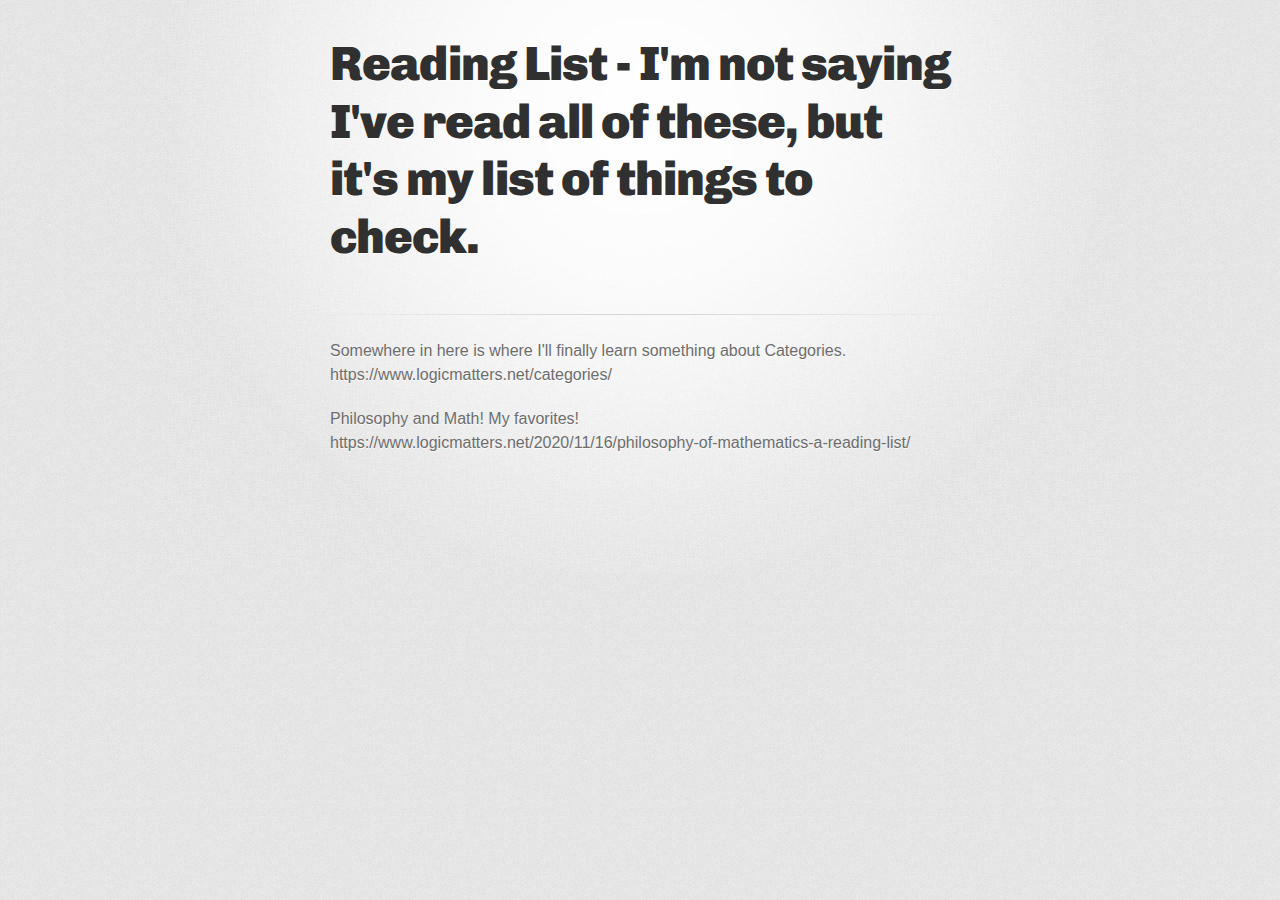
==== readinglist.html @ ac2e61f0 "reading list" ====
<!DOCTYPE html>
<html>
  <head>
    <meta charset='utf-8'>
    <meta http-equiv="X-UA-Compatible" content="chrome=1">
    <link href='https://fonts.googleapis.com/css?family=Chivo:900' rel='stylesheet' type='text/css'>
    <link rel="stylesheet" type="text/css" href="stylesheets/stylesheet.css" media="screen" />
    <link rel="stylesheet" type="text/css" href="stylesheets/pygment_trac.css" media="screen" />
    <link rel="stylesheet" type="text/css" href="stylesheets/print.css" media="print" />
    <!--[if lt IE 9]>
    <script src="//html5shiv.googlecode.com/svn/trunk/html5.js"></script>
    <![endif]-->
    <title>guyrt.github.com by guyrt</title>
    <script type="text/javascript">

      var _gaq = _gaq || [];
      _gaq.push(['_setAccount', 'UA-38946740-1']);
      _gaq.push(['_trackPageview']);

      (function() {
        var ga = document.createElement('script'); ga.type = 'text/javascript'; ga.async = true;
        ga.src = ('https:' == document.location.protocol ? 'https://ssl' : 'http://www') + '.google-analytics.com/ga.js';
        var s = document.getElementsByTagName('script')[0]; s.parentNode.insertBefore(ga, s);
      })();

    </script>
  </head>

  <body>
    <div id="container">
      <div class="inner">

        <header>
            <h1>Reading List - I'm not saying I've read all of these, but it's my list of things to check.</h1>
            <h2></h2>
        </header>

        <hr>

        <section id="main_content">
            <p>Somewhere in here is where I'll finally learn something about Categories. https://www.logicmatters.net/categories/</p>

            <p>Philosophy and Math! My favorites! https://www.logicmatters.net/2020/11/16/philosophy-of-mathematics-a-reading-list/</p>
        </section>
    </div>
  </body>
</html>
---- stylesheets/stylesheet.css ----
/* http://meyerweb.com/eric/tools/css/reset/ 
   v2.0 | 20110126
   License: none (public domain)
*/
html, body, div, span, applet, object, iframe,
h1, h2, h3, h4, h5, h6, p, blockquote, pre,
a, abbr, acronym, address, big, cite, code,
del, dfn, em, img, ins, kbd, q, s, samp,
small, strike, strong, sub, sup, tt, var,
b, u, i, center,
dl, dt, dd, ol, ul, li,
fieldset, form, label, legend,
table, caption, tbody, tfoot, thead, tr, th, td,
article, aside, canvas, details, embed, 
figure, figcaption, footer, header, hgroup, 
menu, nav, output, ruby, section, summary,
time, mark, audio, video {
	margin: 0;
	padding: 0;
	border: 0;
	font-size: 100%;
	font: inherit;
	vertical-align: baseline;
}
/* HTML5 display-role reset for older browsers */
article, aside, details, figcaption, figure, 
footer, header, hgroup, menu, nav, section {
	display: block;
}
body {
	line-height: 1;
}
ol, ul {
	list-style: none;
}
blockquote, q {
	quotes: none;
}
blockquote:before, blockquote:after,
q:before, q:after {
	content: '';
	content: none;
}
table {
	border-collapse: collapse;
	border-spacing: 0;
}

/* LAYOUT STYLES */
body {
  font-size: 1em;
  line-height: 1.5; 
  background: #e7e7e7 url(../images/body-bg.png) 0 0 repeat;
  font-family: 'Helvetica Neue', Helvetica, Arial, serif;
  text-shadow: 0 1px 0 rgba(255, 255, 255, 0.8);
  color: #6d6d6d;
}

a {
  color: #d5000d;
}
a:hover {
  color: #c5000c;
}

header {
  padding-top: 35px;
  padding-bottom: 25px;
}

header h1 {
  font-family: 'Chivo', 'Helvetica Neue', Helvetica, Arial, serif; font-weight: 900;
  letter-spacing: -1px;
  font-size: 48px;
  color: #303030;
  line-height: 1.2;
}

header h2 {
  letter-spacing: -1px;
  font-size: 24px;
  color: #aaa;
  font-weight: normal;
  line-height: 1.3;
}

#container {
  background: transparent url(../images/highlight-bg.jpg) 50% 0 no-repeat;
  min-height: 595px;
}

.inner {
  width: 620px;
  margin: 0 auto;
}

#container .inner img {
  max-width: 100%;
}

#downloads {
  margin-bottom: 40px;
}

a.button {
  -moz-border-radius: 30px;
  -webkit-border-radius: 30px;                     
  border-radius: 30px;
  border-top: solid 1px #cbcbcb;
  border-left: solid 1px #b7b7b7;
  border-right: solid 1px #b7b7b7;
  border-bottom: solid 1px #b3b3b3;
  color: #303030;
  line-height: 25px;
  font-weight: bold;
  font-size: 15px;
  padding: 12px 8px 12px 8px;
  display: block;
  float: left;
  width: 179px;
  margin-right: 14px;  
  background: #fdfdfd; /* Old browsers */
  background: -moz-linear-gradient(top,  #fdfdfd 0%, #f2f2f2 100%); /* FF3.6+ */
  background: -webkit-gradient(linear, left top, left bottom, color-stop(0%,#fdfdfd), color-stop(100%,#f2f2f2)); /* Chrome,Safari4+ */
  background: -webkit-linear-gradient(top,  #fdfdfd 0%,#f2f2f2 100%); /* Chrome10+,Safari5.1+ */
  background: -o-linear-gradient(top,  #fdfdfd 0%,#f2f2f2 100%); /* Opera 11.10+ */
  background: -ms-linear-gradient(top,  #fdfdfd 0%,#f2f2f2 100%); /* IE10+ */
  background: linear-gradient(top,  #fdfdfd 0%,#f2f2f2 100%); /* W3C */
  filter: progid:DXImageTransform.Microsoft.gradient( startColorstr='#fdfdfd', endColorstr='#f2f2f2',GradientType=0 ); /* IE6-9 */
  -webkit-box-shadow: 10px 10px 5px #888;
  -moz-box-shadow: 10px 10px 5px #888;
  box-shadow: 0px 1px 5px #e8e8e8;
}
a.button:hover {
  border-top: solid 1px #b7b7b7;
  border-left: solid 1px #b3b3b3;
  border-right: solid 1px #b3b3b3;
  border-bottom: solid 1px #b3b3b3;
  background: #fafafa; /* Old browsers */
  background: -moz-linear-gradient(top,  #fdfdfd 0%, #f6f6f6 100%); /* FF3.6+ */
  background: -webkit-gradient(linear, left top, left bottom, color-stop(0%,#fdfdfd), color-stop(100%,#f6f6f6)); /* Chrome,Safari4+ */
  background: -webkit-linear-gradient(top,  #fdfdfd 0%,#f6f6f6 100%); /* Chrome10+,Safari5.1+ */
  background: -o-linear-gradient(top,  #fdfdfd 0%,#f6f6f6 100%); /* Opera 11.10+ */
  background: -ms-linear-gradient(top,  #fdfdfd 0%,#f6f6f6 100%); /* IE10+ */
  background: linear-gradient(top,  #fdfdfd 0%,#f6f6f6, 100%); /* W3C */
  filter: progid:DXImageTransform.Microsoft.gradient( startColorstr='#fdfdfd', endColorstr='#f6f6f6',GradientType=0 ); /* IE6-9 */
}

a.button span {
  padding-left: 50px;
  display: block;
  height: 23px;
}

#download-zip span {
  background: transparent url(../images/zip-icon.png) 12px 50% no-repeat;
}
#download-tar-gz span {
  background: transparent url(../images/tar-gz-icon.png) 12px 50% no-repeat;
}
#view-on-github span {
  background: transparent url(../images/octocat-icon.png) 12px 50% no-repeat;
}
#view-on-github {
  margin-right: 0;
}

code, pre {
  font-family: Monaco, "Bitstream Vera Sans Mono", "Lucida Console", Terminal;
  color: #222;
  margin-bottom: 30px;
  font-size: 14px;
}

code {
  background-color: #f2f2f2;
  border: solid 1px #ddd;
  padding: 0 3px;
}

pre {
  padding: 20px;
  background: #303030;
  color: #f2f2f2;
  text-shadow: none;
  overflow: auto;
}
pre code {
  color: #f2f2f2;
  background-color: #303030;
  border: none;
  padding: 0;
}

ul, ol, dl {
  margin-bottom: 20px;
}


/* COMMON STYLES */

hr {
  height: 1px;
  line-height: 1px;
  margin-top: 1em;
  padding-bottom: 1em;
  border: none;
  background: transparent url('../images/hr.png') 50% 0 no-repeat;
}

strong {
  font-weight: bold;
}

em {
  font-style: italic;
}

table {
  width: 100%;
  border: 1px solid #ebebeb;
}

th {
  font-weight: 500;
}

td {
  border: 1px solid #ebebeb;
  text-align: center; 
  font-weight: 300;
}

form {
  background: #f2f2f2;
  padding: 20px;
  
}


/* GENERAL ELEMENT TYPE STYLES */

h1 {
  font-size: 32px;
} 

h2 {
  font-size: 22px;
  font-weight: bold;
  color: #303030;
  margin-bottom: 8px;
} 

h3 {
  color: #d5000d;
  font-size: 18px;
  font-weight: bold;
  margin-bottom: 8px;
} 
 
h4 {
  font-size: 16px;
  color: #303030;
  font-weight: bold;
} 

h5 {
  font-size: 1em;
  color: #303030;
} 

h6 {
  font-size: .8em;
  color: #303030;
} 

p {
  font-weight: 300;
  margin-bottom: 20px;
}
 
a {
  text-decoration: none;
}

p a {
  font-weight: 400;
}

blockquote {
  font-size: 1.6em;
  border-left: 10px solid #e9e9e9;
  margin-bottom: 20px;
  padding: 0 0 0 30px;
}

ul li {
  list-style: disc inside;
  padding-left: 20px;
}

ol li {
  list-style: decimal inside;
  padding-left: 3px;
}

dl dt {
  color: #303030;
}

footer {
  background: transparent url('../images/hr.png') 0 0 no-repeat;
  margin-top: 40px;
  padding-top: 20px;
  padding-bottom: 30px;
  font-size: 13px;
  color: #aaa;
}

footer a {
  color: #666;
}
footer a:hover {
  color: #444;
}

/* MISC */
.clearfix:after {
  clear: both;
  content: '.';
  display: block;
  visibility: hidden;
  height: 0;
}

.clearfix {display: inline-block;}
* html .clearfix {height: 1%;}
.clearfix {display: block;}

/* #Media Queries
================================================== */

/* Smaller than standard 960 (devices and browsers) */
@media only screen and (max-width: 959px) {}

/* Tablet Portrait size to standard 960 (devices and browsers) */
@media only screen and (min-width: 768px) and (max-width: 959px) {}

/* All Mobile Sizes (devices and browser) */
@media only screen and (max-width: 767px) {
  header {
    padding-top: 10px;
    padding-bottom: 10px;
  }
  #downloads {
    margin-bottom: 25px;
  }
  #download-zip, #download-tar-gz {
    display: none;
  }
  .inner {
    width: 94%;
    margin: 0 auto;
  }
}

/* Mobile Landscape Size to Tablet Portrait (devices and browsers) */
@media only screen and (min-width: 480px) and (max-width: 767px) {}

/* Mobile Portrait Size to Mobile Landscape Size (devices and browsers) */
@media only screen and (max-width: 479px) {}
---- stylesheets/pygment_trac.css ----
.highlight  { background: #ffffff; }
.highlight .c { color: #999988; font-style: italic } /* Comment */
.highlight .err { color: #a61717; background-color: #e3d2d2 } /* Error */
.highlight .k { font-weight: bold } /* Keyword */
.highlight .o { font-weight: bold } /* Operator */
.highlight .cm { color: #999988; font-style: italic } /* Comment.Multiline */
.highlight .cp { color: #999999; font-weight: bold } /* Comment.Preproc */
.highlight .c1 { color: #999988; font-style: italic } /* Comment.Single */
.highlight .cs { color: #999999; font-weight: bold; font-style: italic } /* Comment.Special */
.highlight .gd { color: #000000; background-color: #ffdddd } /* Generic.Deleted */
.highlight .gd .x { color: #000000; background-color: #ffaaaa } /* Generic.Deleted.Specific */
.highlight .ge { font-style: italic } /* Generic.Emph */
.highlight .gr { color: #aa0000 } /* Generic.Error */
.highlight .gh { color: #999999 } /* Generic.Heading */
.highlight .gi { color: #000000; background-color: #ddffdd } /* Generic.Inserted */
.highlight .gi .x { color: #000000; background-color: #aaffaa } /* Generic.Inserted.Specific */
.highlight .go { color: #888888 } /* Generic.Output */
.highlight .gp { color: #555555 } /* Generic.Prompt */
.highlight .gs { font-weight: bold } /* Generic.Strong */
.highlight .gu { color: #800080; font-weight: bold; } /* Generic.Subheading */
.highlight .gt { color: #aa0000 } /* Generic.Traceback */
.highlight .kc { font-weight: bold } /* Keyword.Constant */
.highlight .kd { font-weight: bold } /* Keyword.Declaration */
.highlight .kn { font-weight: bold } /* Keyword.Namespace */
.highlight .kp { font-weight: bold } /* Keyword.Pseudo */
.highlight .kr { font-weight: bold } /* Keyword.Reserved */
.highlight .kt { color: #445588; font-weight: bold } /* Keyword.Type */
.highlight .m { color: #009999 } /* Literal.Number */
.highlight .s { color: #d14 } /* Literal.String */
.highlight .na { color: #008080 } /* Name.Attribute */
.highlight .nb { color: #0086B3 } /* Name.Builtin */
.highlight .nc { color: #445588; font-weight: bold } /* Name.Class */
.highlight .no { color: #008080 } /* Name.Constant */
.highlight .ni { color: #800080 } /* Name.Entity */
.highlight .ne { color: #990000; font-weight: bold } /* Name.Exception */
.highlight .nf { color: #990000; font-weight: bold } /* Name.Function */
.highlight .nn { color: #555555 } /* Name.Namespace */
.highlight .nt { color: #000080 } /* Name.Tag */
.highlight .nv { color: #008080 } /* Name.Variable */
.highlight .ow { font-weight: bold } /* Operator.Word */
.highlight .w { color: #bbbbbb } /* Text.Whitespace */
.highlight .mf { color: #009999 } /* Literal.Number.Float */
.highlight .mh { color: #009999 } /* Literal.Number.Hex */
.highlight .mi { color: #009999 } /* Literal.Number.Integer */
.highlight .mo { color: #009999 } /* Literal.Number.Oct */
.highlight .sb { color: #d14 } /* Literal.String.Backtick */
.highlight .sc { color: #d14 } /* Literal.String.Char */
.highlight .sd { color: #d14 } /* Literal.String.Doc */
.highlight .s2 { color: #d14 } /* Literal.String.Double */
.highlight .se { color: #d14 } /* Literal.String.Escape */
.highlight .sh { color: #d14 } /* Literal.String.Heredoc */
.highlight .si { color: #d14 } /* Literal.String.Interpol */
.highlight .sx { color: #d14 } /* Literal.String.Other */
.highlight .sr { color: #009926 } /* Literal.String.Regex */
.highlight .s1 { color: #d14 } /* Literal.String.Single */
.highlight .ss { color: #990073 } /* Literal.String.Symbol */
.highlight .bp { color: #999999 } /* Name.Builtin.Pseudo */
.highlight .vc { color: #008080 } /* Name.Variable.Class */
.highlight .vg { color: #008080 } /* Name.Variable.Global */
.highlight .vi { color: #008080 } /* Name.Variable.Instance */
.highlight .il { color: #009999 } /* Literal.Number.Integer.Long */

.type-csharp .highlight .k { color: #0000FF }
.type-csharp .highlight .kt { color: #0000FF }
.type-csharp .highlight .nf { color: #000000; font-weight: normal }
.type-csharp .highlight .nc { color: #2B91AF }
.type-csharp .highlight .nn { color: #000000 }
.type-csharp .highlight .s { color: #A31515 }
.type-csharp .highlight .sc { color: #A31515 }
---- stylesheets/print.css ----
html, body, div, span, applet, object, iframe,
h1, h2, h3, h4, h5, h6, p, blockquote, pre,
a, abbr, acronym, address, big, cite, code,
del, dfn, em, img, ins, kbd, q, s, samp,
small, strike, strong, sub, sup, tt, var,
b, u, i, center,
dl, dt, dd, ol, ul, li,
fieldset, form, label, legend,
table, caption, tbody, tfoot, thead, tr, th, td,
article, aside, canvas, details, embed, 
figure, figcaption, footer, header, hgroup, 
menu, nav, output, ruby, section, summary,
time, mark, audio, video {
  margin: 0;
  padding: 0;
  border: 0;
  font-size: 100%;
  font: inherit;
  vertical-align: baseline;
}
/* HTML5 display-role reset for older browsers */
article, aside, details, figcaption, figure, 
footer, header, hgroup, menu, nav, section {
  display: block;
}
body {
  line-height: 1;
}
ol, ul {
  list-style: none;
}
blockquote, q {
  quotes: none;
}
blockquote:before, blockquote:after,
q:before, q:after {
  content: '';
  content: none;
}
table {
  border-collapse: collapse;
  border-spacing: 0;
}
body {
  font-size: 13px;
  line-height: 1.5; 
  font-family: 'Helvetica Neue', Helvetica, Arial, serif;
  color: #000;
}

a {
  color: #d5000d;
  font-weight: bold;
}

header {
  padding-top: 35px;
  padding-bottom: 10px;
}

header h1 {
  font-weight: bold;
  letter-spacing: -1px;
  font-size: 48px;
  color: #303030;
  line-height: 1.2;
}

header h2 {
  letter-spacing: -1px;
  font-size: 24px;
  color: #aaa;
  font-weight: normal;
  line-height: 1.3;
}
#downloads {
  display: none;
}
#main_content {
  padding-top: 20px;
}

code, pre {
  font-family: Monaco, "Bitstream Vera Sans Mono", "Lucida Console", Terminal;
  color: #222;
  margin-bottom: 30px;
  font-size: 12px;
}

code {
  padding: 0 3px;
}

pre {
  border: solid 1px #ddd;
  padding: 20px;
  overflow: auto;
}
pre code {
  padding: 0;
}

ul, ol, dl {
  margin-bottom: 20px;
}


/* COMMON STYLES */

table {
  width: 100%;
  border: 1px solid #ebebeb;
}

th {
  font-weight: 500;
}

td {
  border: 1px solid #ebebeb;
  text-align: center; 
  font-weight: 300;
}

form {
  background: #f2f2f2;
  padding: 20px;
  
}


/* GENERAL ELEMENT TYPE STYLES */

h1 {
  font-size: 2.8em;
} 

h2 {
  font-size: 22px;
  font-weight: bold;
  color: #303030;
  margin-bottom: 8px;
} 

h3 {
  color: #d5000d;
  font-size: 18px;
  font-weight: bold;
  margin-bottom: 8px;
} 
 
h4 {
  font-size: 16px;
  color: #303030;
  font-weight: bold;
} 

h5 {
  font-size: 1em;
  color: #303030;
} 

h6 {
  font-size: .8em;
  color: #303030;
} 

p {
  font-weight: 300;
  margin-bottom: 20px;
}
 
a {
  text-decoration: none;
}

p a {
  font-weight: 400;
}

blockquote {
  font-size: 1.6em;
  border-left: 10px solid #e9e9e9;
  margin-bottom: 20px;
  padding: 0 0 0 30px;
}

ul li {
  list-style: disc inside;
  padding-left: 20px;
}

ol li {
  list-style: decimal inside;
  padding-left: 3px;
}

dl dd {
  font-style: italic;
  font-weight: 100;
}

footer {
  margin-top: 40px;
  padding-top: 20px;
  padding-bottom: 30px;
  font-size: 13px;
  color: #aaa;
}

footer a {
  color: #666;
}

/* MISC */
.clearfix:after {
  clear: both;
  content: '.';
  display: block;
  visibility: hidden;
  height: 0;
}

.clearfix {display: inline-block;}
* html .clearfix {height: 1%;}
.clearfix {display: block;}
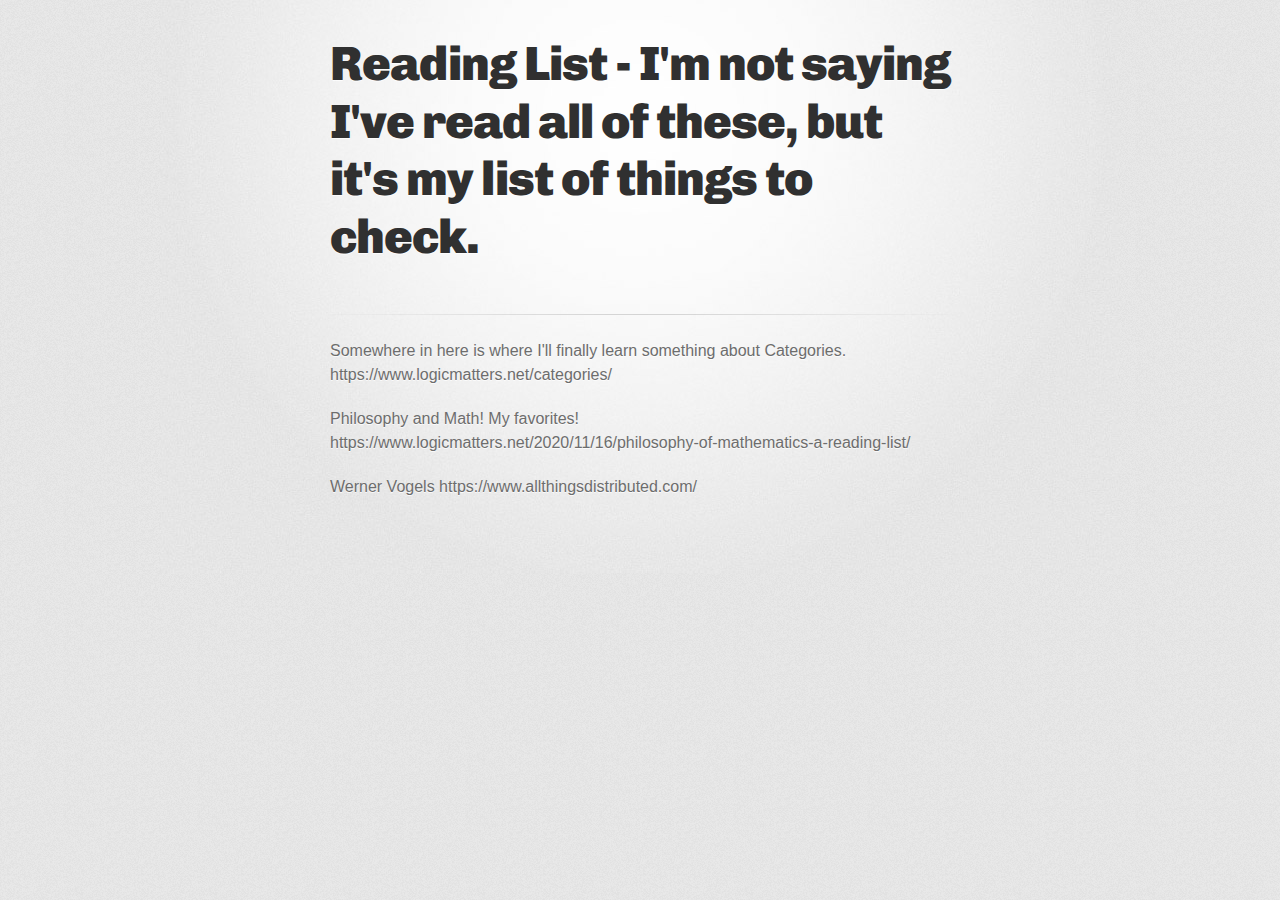
==== commit 2f762f89: "Start on WF presi" ====
--- a/readinglist.html
+++ b/readinglist.html
@@ -41,6 +41,8 @@
             <p>Somewhere in here is where I'll finally learn something about Categories. https://www.logicmatters.net/categories/</p>
 
             <p>Philosophy and Math! My favorites! https://www.logicmatters.net/2020/11/16/philosophy-of-mathematics-a-reading-list/</p>
+
+            <p>Werner Vogels https://www.allthingsdistributed.com/</p>
         </section>
     </div>
   </body>
